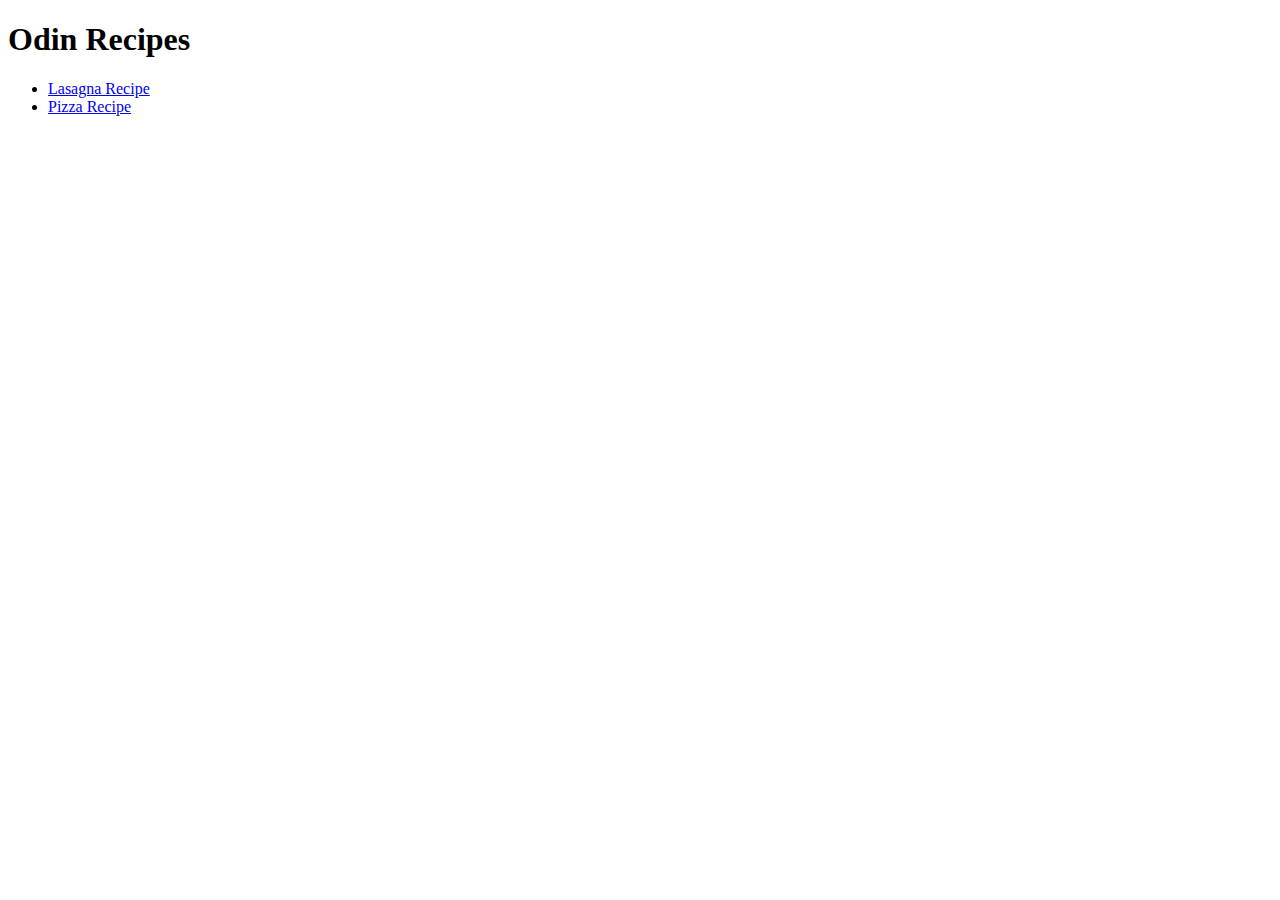
==== index.html @ 90bcf11d "Adding the odin-recipes project files into my git hub" ====
<!DOCTYPE html>
<html lang="en">
    <head>
        <meta charset="UTF-8">
        <title>Odin Recipes in title tag</title>
    </head>
    <body>
        <h1>Odin Recipes</h1>
        <ul>
            <li><a href="recipes/lasagna.html" rel="noopener noreferral">Lasagna Recipe</a></li>
            <li><a href="recipes/pizza.html" rel="noopener noreferral">Pizza Recipe</a></li>
        </ul>
    </body>
</html>
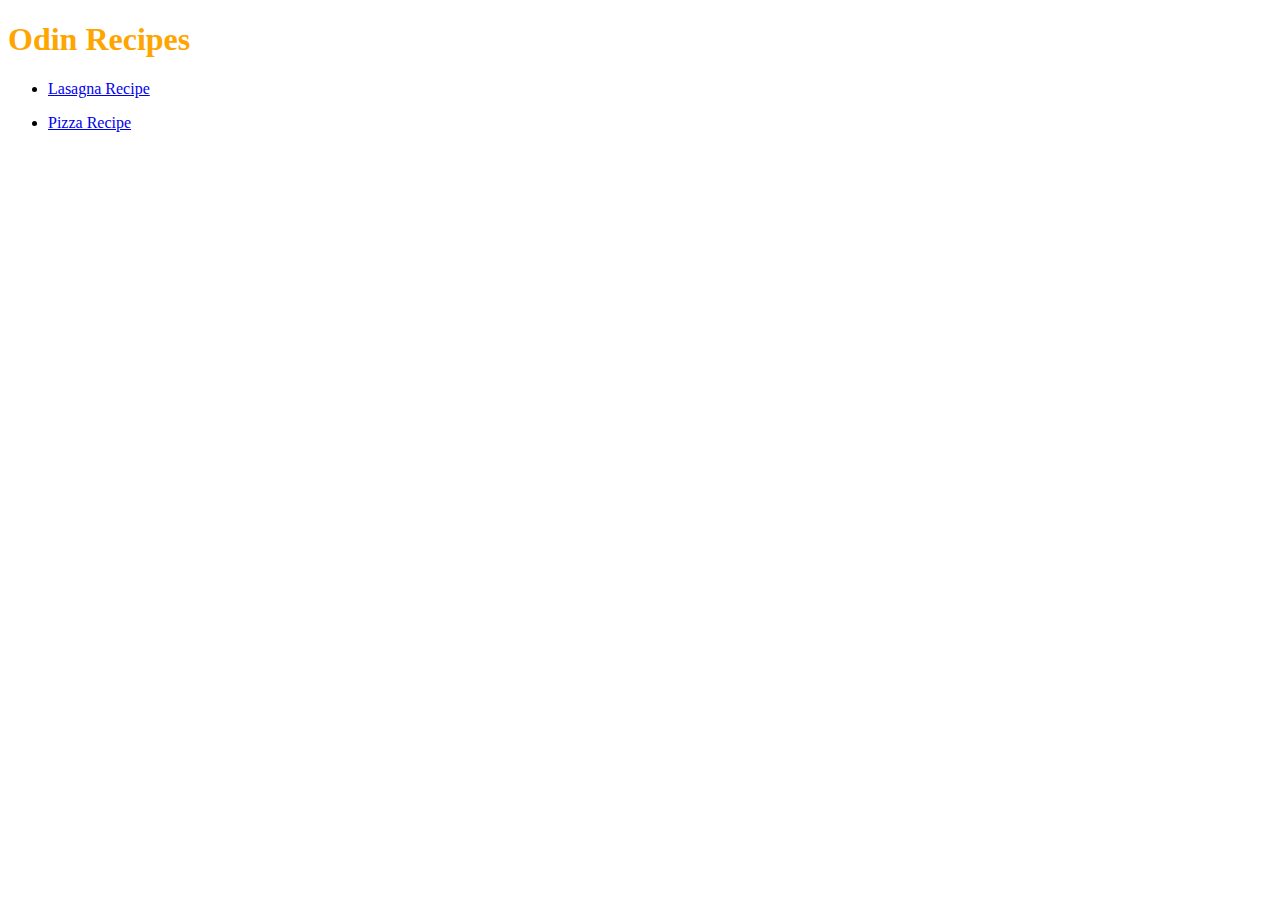
==== commit 0f3c6b16: "Modified index html to include css tags" ====
--- a/index.html
+++ b/index.html
@@ -2,12 +2,13 @@
 <html lang="en">
     <head>
         <meta charset="UTF-8">
+        <link rel="stylesheet" href="styles.css">
         <title>Odin Recipes in title tag</title>
     </head>
     <body>
-        <h1>Odin Recipes</h1>
+        <div><h1>Odin Recipes</h1></div>
         <ul>
-            <li><a href="recipes/lasagna.html" rel="noopener noreferral">Lasagna Recipe</a></li>
+            <p><li><a href="recipes/lasagna.html" rel="noopener noreferral">Lasagna Recipe</a></li></p>
             <li><a href="recipes/pizza.html" rel="noopener noreferral">Pizza Recipe</a></li>
         </ul>
     </body>
--- a/styles.css
+++ b/styles.css
@@ -0,0 +1,8 @@
+div {
+    color: orange;
+    background color: yellow;
+}
+
+p {
+    color: red;
+}